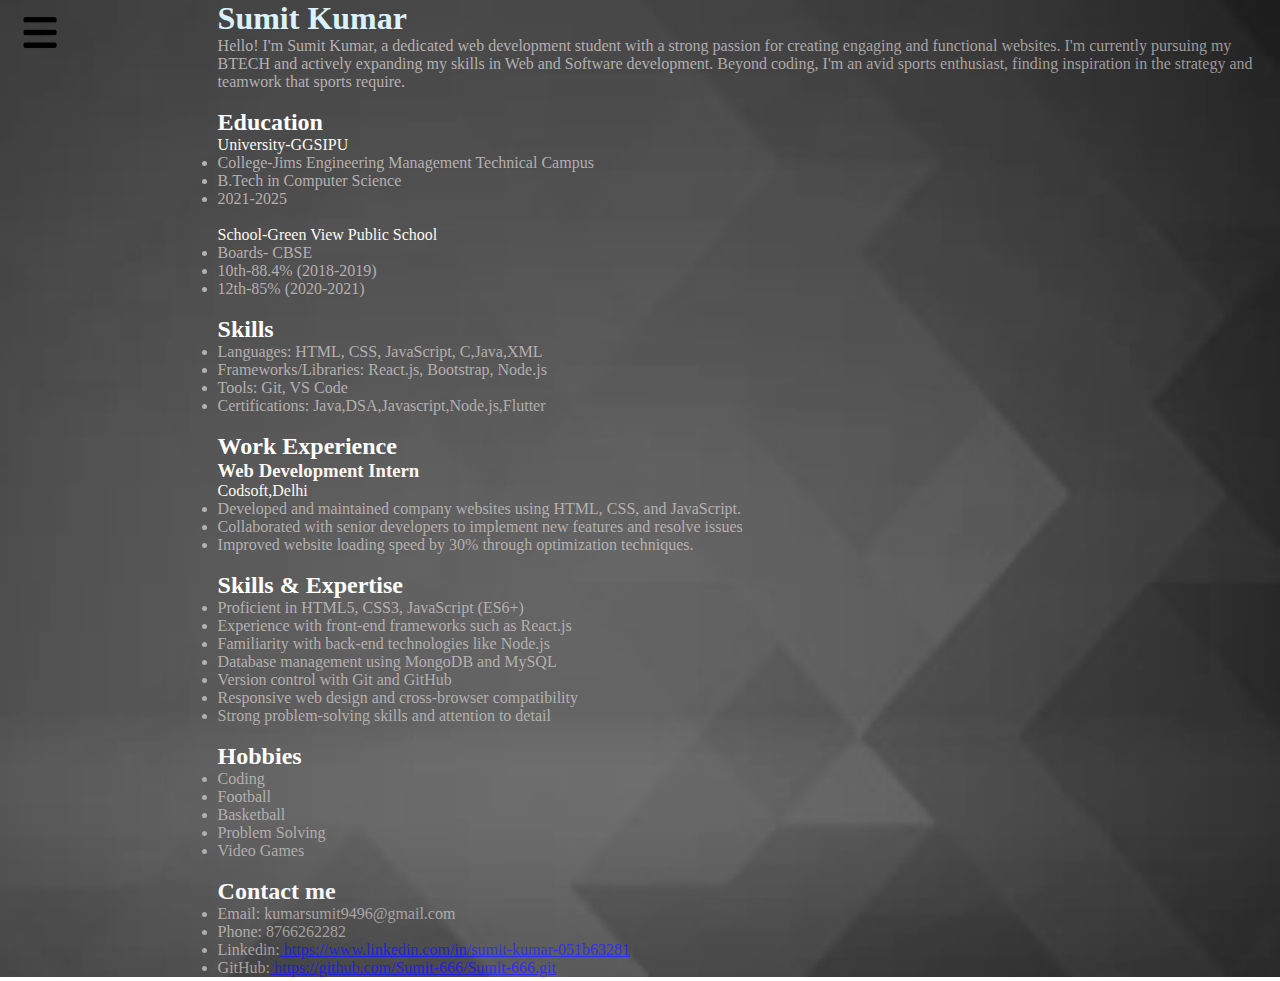
==== info.html @ ad7331d5 "Portfolio website" ====
<!DOCTYPE html>
<html lang="en">

<head>
    <meta charset="UTF-8">
    <meta name="viewport" content="width=device-width, initial-scale=1.0">
    <title>my portfolio</title>
    <link rel="stylesheet" href="style.css">
</head>

<body>
    <div class="container">
        <div class="myinfoback">
            <img src="portbackground2.jpeg" alt="">
        </div>
        <div class="sidebar">
            <nav>
                <li><a href="/"> Home</a></li>
                <li><a href="info.html">My info</a></li>
                <li><a href="project.html">Projects</a></li>
                <li><a href="contact.html">Contact me</a></li>
            </nav>
        </div>
        <div class="main" id="merainfo">
            <h1>Sumit Kumar</h1>
            <p>Hello! I'm Sumit Kumar, a dedicated web development student with a strong passion for creating engaging
                and functional websites. I'm currently pursuing my BTECH and actively expanding my
                skills in Web and Software development. Beyond coding, I'm an avid sports enthusiast, finding
                inspiration
                in the strategy and teamwork that sports require.
            </p><br>
            <div class="myinformation">
                <div class="edu">
                    <h2>Education</h2>
                    <p> University-GGSIPU </p>
                    <li>College-Jims Engineering Management Technical Campus</li>
                    <li>B.Tech in Computer Science</li>
                    <li>2021-2025</li><br>
                    <p>School-Green View Public School</p>
                    <li>Boards- CBSE</li>
                    <li>10th-88.4% (2018-2019)</li>
                    <li>12th-85% (2020-2021)</li>
                </div><br>
                <div class="prof">
                    <h2>Skills</h2>
                    <li>Languages: HTML, CSS, JavaScript, C,Java,XML</li>
                    <li>Frameworks/Libraries: React.js, Bootstrap, Node.js</li>
                    <li>Tools: Git, VS Code</li>
                    <li>Certifications: Java,DSA,Javascript,Node.js,Flutter</li>
                </div><br>
                <div class="additional-content" id="additionalContent">
                    <div class="exp">
                        <h2>Work Experience</h2>
                        <h3>Web Development Intern</h3>
                        <p>Codsoft,Delhi</p>
                        <li>Developed and maintained company websites using HTML, CSS, and JavaScript.</li>
                        <li>Collaborated with senior developers to implement new features and resolve issues</li>
                        <li>Improved website loading speed by 30% through optimization techniques.</li>
                    </div><br>
                    <div class="expertise">
                        <h2>Skills & Expertise</h2>
                        <li>Proficient in HTML5, CSS3, JavaScript (ES6+)</li>
                        <li>Experience with front-end frameworks such as React.js </li>
                        <li>Familiarity with back-end technologies like Node.js</li>
                        <li>Database management using MongoDB and MySQL</li>
                        <li>Version control with Git and GitHub</li>
                        <li>Responsive web design and cross-browser compatibility</li>
                        <li>Strong problem-solving skills and attention to detail</li>
                    </div><br>
                    <div class="hobbies">
                        <h2>Hobbies</h2>
                        <li>Coding</li>
                        <li>Football</li>
                        <li>Basketball</li>
                        <li>Problem Solving</li>
                        <li>Video Games</li>
                    </div><br>
                    <div class="continfo">
                        <h2>Contact me</h2>
                        <li>Email: kumarsumit9496@gmail.com</li>
                        <li>Phone: 8766262282</li>
                        <li>Linkedin:<a href="https://www.linkedin.com/in/sumit-kumar-051b63281">
                                https://www.linkedin.com/in/sumit-kumar-051b63281</a></li>
                        <li>GitHub:<a href="https://github.com/Sumit-666/Sumit-666.git">
                                https://github.com/Sumit-666/Sumit-666.git</a></li>
                    </div>
                </div>
            </div>
            <!-- <button onclick="toggleReadMore()">Read More</button> -->
        </div>
        <div class="hamburger">
            <img class="ham" src="hambg-removebg-preview.png" alt="" width="60" height="45">
            <img class="cross" src="images__1_-removebg-preview.png" alt="" width="35">
        </div>
    </div>
    <script src="script.js"></script>
</body>

</html>
---- style.css ----
* {
    margin: 0;
    padding: 0;
    box-sizing: border-box;
}

.sidebar {
    position: fixed;
    background-color: #b5b5b5;
    width: 15vw;
    height: 100vh; /* Adjust height to cover full viewport height */
    border-right: 3px solid black;
    transition: transform 0.3s ease-in;
    transform: translateX(-100%); /* Start off-screen */
    z-index: 2;
}

.sidebarGo {
    transform: translateX(0); /* Ensure sidebar is visible */
}

.main {
    margin-left: 17vw; /* Ensure main content area is offset by sidebar width */
    width: 85vw;
}

.container {
    position: relative;
    display: flex;
    justify-content: flex-start; /* Ensure content starts from the left */
    align-items: flex-start; /* Align items to the top */
    background-image: url(portbackgorund.webp);
    background-size: cover;
    background-position: center;
    min-height: 100vh; /* Ensure container covers full viewport height */
}


.hamburger {
    position: fixed;
    cursor: pointer;
    top: 10px;
    left: 10px;
    z-index: 2; /* Ensure hamburger is above other content */
}

/* .hamburger .line {
    width: 40px;
    height: 3px;
    background-color: rgb(223, 215, 215);
    margin: 6px 0;
    transition: transform 0.3s ease-in;
} */

/* .cross .line-1 {
    transform: rotate(45deg) translate(5px, 5px);
}

.cross .line-2 {
    transform: rotate(-45deg) translate(5px, -5px);
} */

.sidebar nav {
    padding: 45px;
}

.sidebar nav li {
    list-style: none;
    font-size: 30px;
    padding: 33px 0;
    color: black;
}

.sidebar nav li a {
    text-decoration: none;
    color: black;
}

.sidebar nav li:hover {
    text-decoration: underline;
    color: #161616;
}

/* Main content area */


.container .bkg {
    position: absolute;
    top: 0;
    left: 0;
    width: 100%;
    height: 100%;
    z-index: -1;
}

.container .bkg img {
    width: 100%;
    height: 100%;
    object-fit: cover; /* Ensure the image covers the entire container */
}

.infocontainer {
    height: 78vh;
    width: 80vw;
    margin: 144px auto;
    display: flex;
    justify-content: space-around;
}

.devinfo {
    display: flex;
    justify-content: center;
    flex-direction: column;
    margin-top: -120px;
}

.hello {
    font-size: 65px;
}

.name {
    font-size: 40px;
    font-weight: lighter;
    color: white;
    text-shadow: 6px -8px 14px #60bfec;
}

.about {
    font-size: 35px;
    color: #a49f9f;
}

.moreabout {
    font-size: 20px;
    margin-top: 10px;
    color: white;
}

.buttons {
    margin-top: 8px;
}

.buttons button {
    padding: 3px 6px;
    border-radius: 22px;
    color: white;
    background-color: dodgerblue;
    font-weight: bold;
    font-size: 17px;
    margin: 47px 14px;
    cursor: pointer;
}

.buttons button:hover {
    color: blue;
    background-color: white;
}

.pfpic {
    margin-top: 30px;
    margin-right:130px ;
    position: relative; /* Ensure relative positioning */
    width: 25%; /* Adjust width as needed */
}

.pfpic img {
    max-width: 180%; /* Ensure image stays within its parent */
    height: 250px; /* Maintain aspect ratio */

}

.contactform {
    font-family: 'Courier New', Courier, monospace;
    padding: 0 34px;
    padding-top: 144px;
}

.contactform h1 {
    text-align: center;
    color: white;
}

.contactform div {
    padding: 10px 0;
    display: flex;
    flex-direction: column;
   
}
.cfm {
    margin: 0 auto; /* Center the form horizontally */
    max-width: 400px; /* Adjust max-width as needed */
    padding: 20px; /* Add padding to create space inside the form */
    background-color: rgba(255, 255, 255, 0.3); /* Example background color with transparency */
    border-radius: 10px; /* Rounded corners for the form */
    box-shadow: 0 0 10px rgba(0, 0, 0, 0.1); /* Optional: Adding shadow for depth */
}

.cfm h1 {
    text-align: center;
    color: white;
}

.cfm div {
    margin-bottom: 10px; /* Adjust spacing between form elements */
}

.cfm input[type="text"],
.cfm input[type="email"],
.cfm input[type="phone"] {
    width: 100%; /* Make input fields full width */
    padding: 10px; /* Add padding inside input fields */
    border: 1px solid #ccc; /* Example border */
    border-radius: 5px; /* Rounded corners for input fields */
}

.cfm button {
    display: block; /* Ensure button is block level for centering */
    margin: 0 auto; /* Center the button horizontally */
    padding: 10px 20px; /* Add padding to the button */
    border: none;
    background-color: dodgerblue;
    color: white;
    font-size: 18px;
    cursor: pointer;
    border-radius: 5px;
}

.cfm button:hover {
    background-color: #4CAF50; /* Change color on hover */
    color: white;
}

.btn-sm {
    font-size: 20px;
    color: white;
    background-color: blue;
}

/* .contactform form div input {
    width: 19vw;
    border-radius: 5px;
    padding: 3px;
    margin: 6px 0 0 0;
} */

#emailHelp {
    font-size: 10px;
    color: rgb(5, 5, 5);
    margin: 0px 5px;
}

@media (max-width: 900px) {
    .sidebar {
        width: 100%; /* Full width on smaller screens */
        height: auto; /* Auto height to fit content */
        transform: translateX(-100%); /* Start off-screen on small screens */
    }

    .sidebarGo {
        transform: translateX(0); /* Ensure sidebar is visible */
    }

    .main {
        margin-left: 0; /* No margin on smaller screens */
        width: 100%; /* Full width on smaller screens */
    }
}

.main #merainfo{
    margin-left: 10px;
}

#merainfo li ,p{
    color: #a49f9f;
}
.main h1{
    color: rgb(211 241 255);
}
.main h2{
    color: white;
}
.myinformation p,h3{
    color: #fff8ee;
}
.mb-3{
    color: white;
}
/* #additionalContent{
    display: none;
} */

#project h1{
    margin: auto;
    width: 300px;
    padding-bottom: 20px;
    z-index: 2;
}
.baground img{
    width: 100%;
    height: 100%;
    object-fit: cover;
}
.baground{
    position: absolute;
    top: 0;
    left: 0;
    width: 100%;
    height: 100%;
    z-index: 0;
    opacity: 0.3;
}
#project h2{
    text-decoration: underline;
    color: #f3ff7c;
}
#project{
    opacity: 200%;
}
#project ul{
    color: white;
}

.myinfoback img{
    width: 100%;
    height: 100%;
    object-fit: cover;
}
.myinfoback{
    position: absolute;
    top: 0;
    left: 0;
    width: 100%;
    height: 100%;
    z-index: 0;
    opacity: 0.2;
}
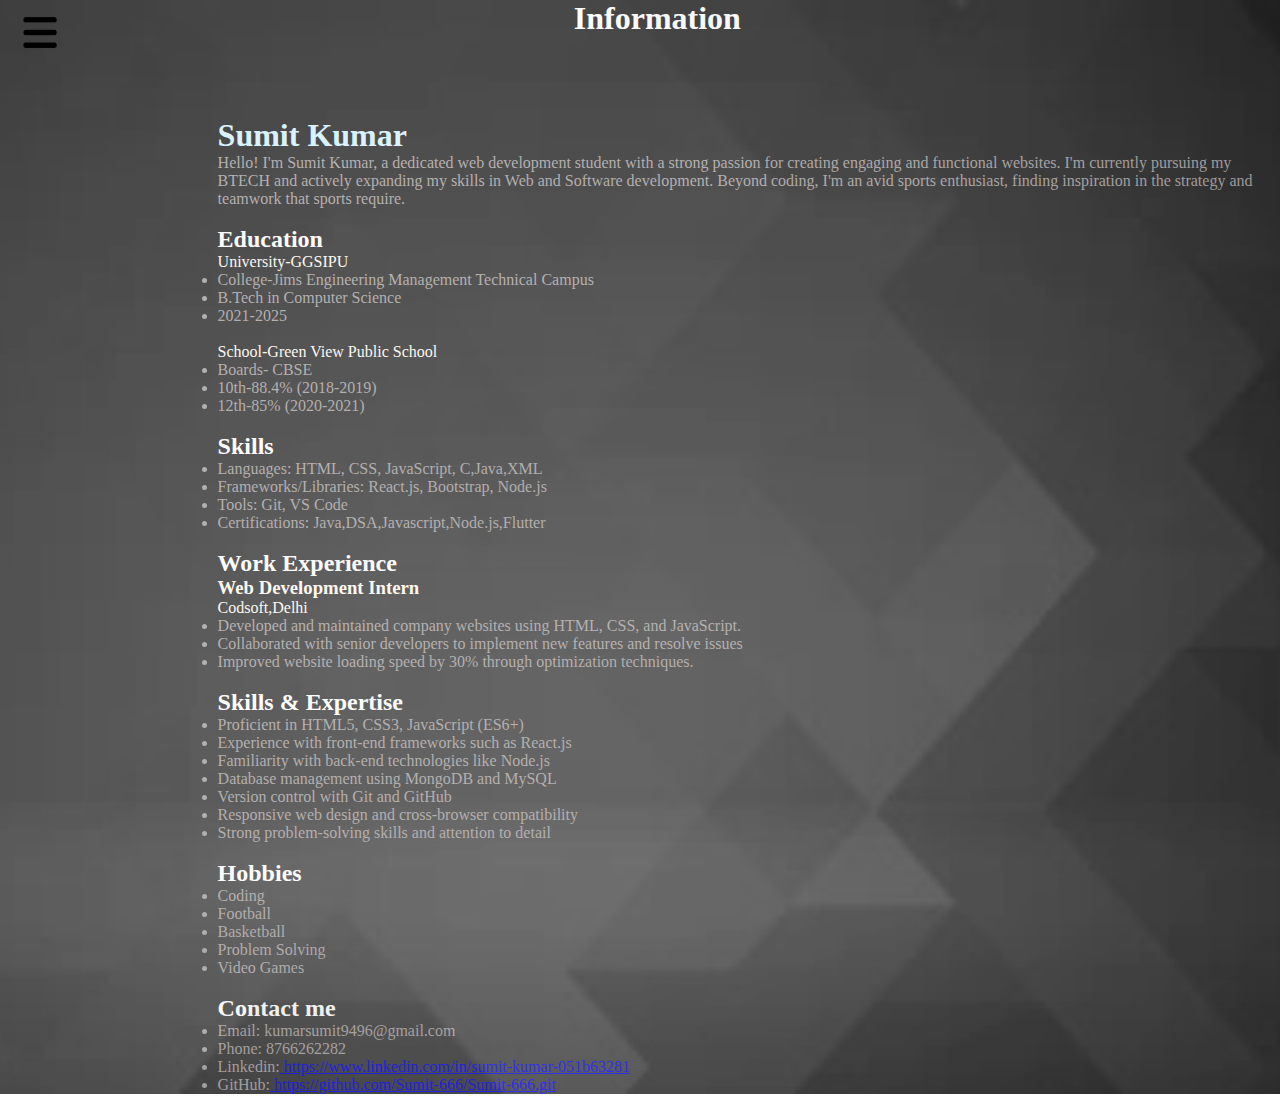
==== commit f8426169: "updated and removed overlaps" ====
--- a/info.html
+++ b/info.html
@@ -22,7 +22,8 @@
             </nav>
         </div>
         <div class="main" id="merainfo">
-            <h1>Sumit Kumar</h1>
+            <h1 id="ifm">Information</h1>
+            <h1 id="naam">Sumit Kumar</h1>
             <p>Hello! I'm Sumit Kumar, a dedicated web development student with a strong passion for creating engaging
                 and functional websites. I'm currently pursuing my BTECH and actively expanding my
                 skills in Web and Software development. Beyond coding, I'm an avid sports enthusiast, finding
--- a/style.css
+++ b/style.css
@@ -273,9 +273,18 @@
 #merainfo li ,p{
     color: #a49f9f;
 }
-.main h1{
+#naam{
     color: rgb(211 241 255);
-}
+    margin-top: 60px;
+}
+
+#ifm{
+    color: white;
+    margin: auto;
+    width: 350px;
+    padding-bottom: 20px;
+}
+
 .main h2{
     color: white;
 }
@@ -291,7 +300,7 @@
 
 #project h1{
     margin: auto;
-    width: 300px;
+    width: 350px;
     padding-bottom: 20px;
     z-index: 2;
 }
